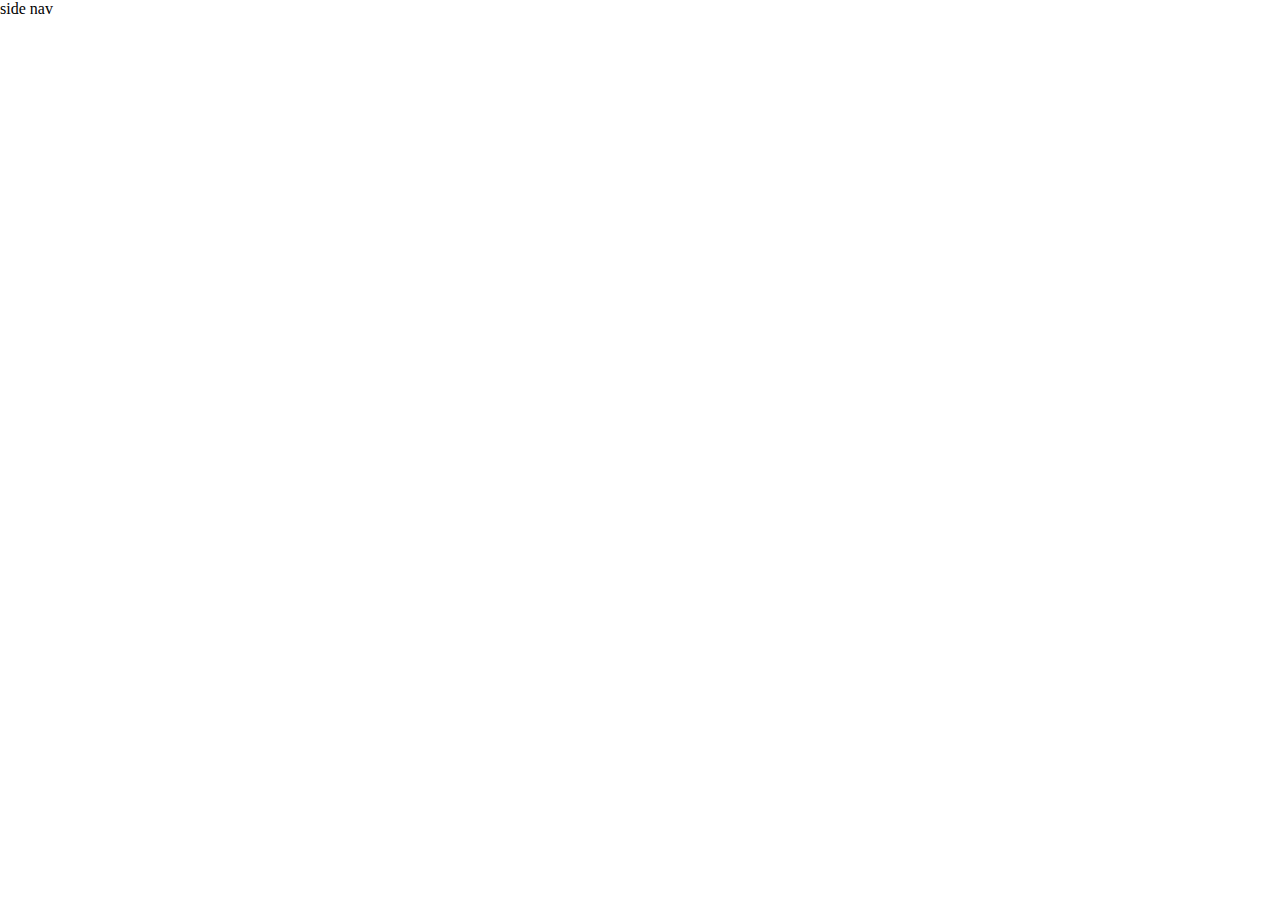
==== index.html @ eb8b9d9b "navbar and caurosel done" ====
<!DOCTYPE html>
<html lang="en">
  <head>
    <title>Home</title>
    <link rel="stylesheet" href="style.css" />
    <link rel="stylesheet" href="carouselstyle.css" />
    <link
      rel="stylesheet"
      href="fontawesome-free-6.5.1-web/fontawesome-free-6.5.1-web/css/all.css"
    />
    <link
      rel="stylesheet"
      href="fontawesome-free-6.5.1-web/fontawesome-free-6.5.1-web/css/all.min.css"
    />
  </head>
  <body>
    <!-- navbar -->
    <!-- <div class="navbar-main">
      <div class="search">
        <input type="text" placeholder="search..." />
        <button><i class="fa-solid fa-magnifying-glass"></i></button>
      </div>
      <div class="nav-options">
        <li>
          <a href="home.asp"><i class="fa-solid fa-house"></i></a>
        </li>
        <li class="profile">
          <i class="fa-solid fa-user"></i>
          <div class="dropdown-content">
            <i class="fa-solid fa-user"></i> Manage my account
          </div>
          <div class="dropdown-content">
            <i class="fa-solid fa-money-bill"></i> Order History
          </div>
          <div class="dropdown-content">
            <i class="fa-solid fa-heart"></i> Wishlist
          </div>
        </li>
        <li>
          <a href="cart.asp"><i class="fa-solid fa-cart-shopping"></i></a>
        </li>
      </div>
    </div> -->

    <div class="mother-div">
      <div class="side-nav">side nav</div>
      <!-- carousel -->
      <!-- <div class="caurosel">
      <div class="displays">
        <div class="caurosel-item">
          <img
            src="https://thumbs.dreamstime.com/z/environment-earth-day-hands-trees-growing-seedlings-bokeh-green-background-female-hand-holding-tree-nature-field-gra-130247647.jpg"
            alt="img1"
          />
        </div>
        <div class="caurosel-item">
          <img
            src="https://img.freepik.com/free-photo/painting-mountain-lake-with-mountain-background_188544-9126.jpg?w=826&t=st=1702384752~exp=1702385352~hmac=7b5628e39ebf9dd13e881944f8ce063892634a7181bc0b40985ec156ecdb72be"
            alt="img2"
          />
        </div>
        <div class="caurosel-item">
          <img
            src="https://img.freepik.com/free-photo/green-field-tree-blue-skygreat-as-backgroundweb-banner-generative-ai_1258-153069.jpg?w=740&t=st=1702384772~exp=1702385372~hmac=d8fd25fbbccbe160de15b54a2dcf2523d35c325af22cdd7c204ee87f02fdf784"
            alt="img2"
          />
        </div>
      </div>

      <div class="controls">
        <div class="caurosel-btn">
          <button class="previous" onclick="prevslide()">
            <i class="fa-solid fa-arrow-left"></i>
          </button>
          <button class="next" onclick="nextslide()">
            <i class="fa-solid fa-arrow-right"></i>
          </button>
        </div>
      </div>
    </div> -->
    </div>
  </body>
  <script src="script.js"></script>
  <script src="carouselscript.js"></script>
  <script
    src="https://kit.fontawesome.com/42eaf8b111.js"
    crossorigin="anonymous"
  ></script>
</html>
---- style.css ----
body {
  overflow-x: hidden;
}
.navbar-main {
  width: 100%;
  height: 50px;
  display: flex;
  background-color: orangered;
  position: relative;
}
.search {
  width: 75%;
}
.search button {
  width: 70px;
  height: 30px;
  font-size: 20px;
  background-color: white;
  color: orangered;
  z-index: 2;
  border-radius: 8px;
}
.search button:hover {
  cursor: pointer;
  background-color: #d3d3d6;
  color: black;
}
.search input {
  width: 75%;
  height: 60%;
  margin: 7px;
  font-size: 15px;
  border-radius: 75px;
  margin-left: 15px;
}

.nav-options {
  width: 25%;
  display: flex;
  flex-direction: row;
}
li {
  list-style: none;
  margin-left: 2cm;
  margin-top: 10px;
  font-size: 3vh;
  font-weight: bold;
}
li:first-child {
  margin-left: 0px;
}
li a {
  text-decoration: none;
  color: #fff;
}
.profile {
  position: relative;
  display: inline-block;
  color: #fff;
}

.dropdown-content {
  display: none;
  background-color: #f9f9f9;
  color: orangered;
  min-width: 160px;
  box-shadow: 0px 8px 16px 0px rgba(0, 0, 0, 0.2);
  padding: 12px 16px;
  z-index: 1;
}

.profile:hover .dropdown-content {
  display: block;
}
.dropdown-content:hover {
  background-color: lightgrey;
  cursor: pointer;
}
---- carouselstyle.css ----
* {
  margin: 0;
  padding: 0;
}
.caurosel {
  margin-top: 30px;
  margin-left: 500px;
}
img {
  width: 120vh;
  height: 450px;
}
.displays {
  border-radius: 15px;
  display: flex;
  overflow: hidden;
  width: 20.3cm;
  /* background-color: aqua; */
}

.controls {
  position: absolute;
  top: 40%;
  width: 100%;
  display: flex;
  justify-content: space-between;
  z-index: 1;
}

.caurosel-btn button {
  color: white;
  background: transparent;
  border: none;
  cursor: pointer;
  font-size: 24px;
  padding: 1px;
}
.next {
  margin-left: 18cm;
}
.previous {
  margin-left: 20px;
}
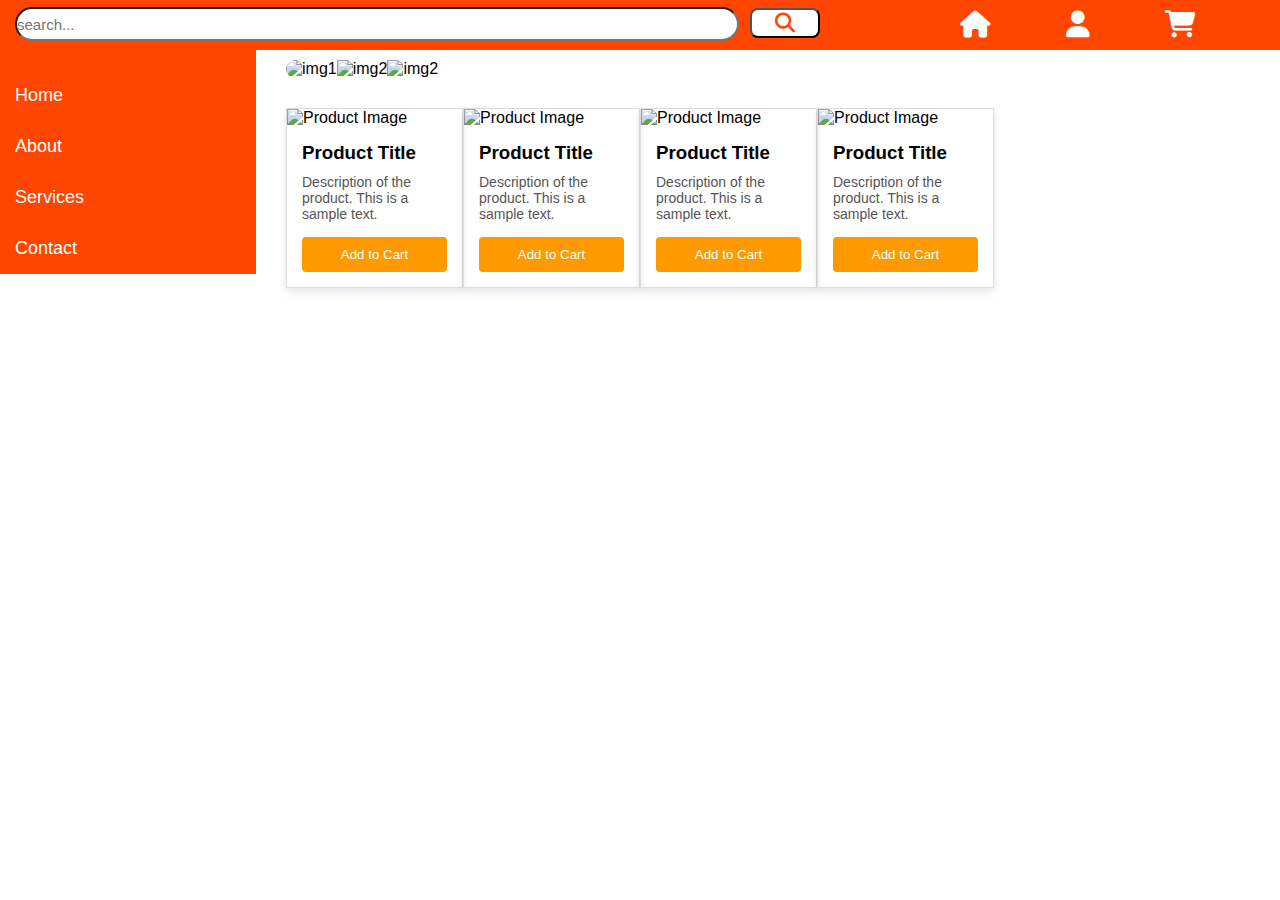
==== commit 7a59e896: "sadsa" ====
--- a/index.html
+++ b/index.html
@@ -12,10 +12,42 @@
       rel="stylesheet"
       href="fontawesome-free-6.5.1-web/fontawesome-free-6.5.1-web/css/all.min.css"
     />
+    <style>
+      * {
+      }
+      body {
+        margin: 0;
+        font-family: "Arial", sans-serif;
+      }
+
+      .sidebar {
+        height: 100%;
+        width: 20%;
+        background-color: #ff4500;
+        padding-top: 20px;
+      }
+      .sidebar a {
+        padding: 15px;
+        text-decoration: none;
+        font-size: 18px;
+        color: white;
+        display: block;
+        transition: 0.3s;
+      }
+
+      .sidebar a:hover {
+        background-color: #ff6347;
+      }
+
+      .content {
+        margin-left: 250px;
+        padding: 16px;
+      }
+    </style>
   </head>
   <body>
     <!-- navbar -->
-    <!-- <div class="navbar-main">
+    <div class="navbar-main">
       <div class="search">
         <input type="text" placeholder="search..." />
         <button><i class="fa-solid fa-magnifying-glass"></i></button>
@@ -40,44 +72,99 @@
           <a href="cart.asp"><i class="fa-solid fa-cart-shopping"></i></a>
         </li>
       </div>
-    </div> -->
+    </div>
 
     <div class="mother-div">
-      <div class="side-nav">side nav</div>
+      <div class="sidebar">
+        <a href="#home">Home</a>
+        <a href="#about">About</a>
+        <a href="#services">Services</a>
+        <a href="#contact">Contact</a>
+      </div>
       <!-- carousel -->
-      <!-- <div class="caurosel">
-      <div class="displays">
-        <div class="caurosel-item">
-          <img
-            src="https://thumbs.dreamstime.com/z/environment-earth-day-hands-trees-growing-seedlings-bokeh-green-background-female-hand-holding-tree-nature-field-gra-130247647.jpg"
-            alt="img1"
-          />
+      <div class="cc">
+        <div class="caurosel">
+          <div class="displays">
+            <div class="caurosel-item">
+              <img
+                src="https://thumbs.dreamstime.com/z/environment-earth-day-hands-trees-growing-seedlings-bokeh-green-background-female-hand-holding-tree-nature-field-gra-130247647.jpg"
+                alt="img1"
+              />
+            </div>
+            <div class="caurosel-item">
+              <img
+                src="https://img.freepik.com/free-photo/painting-mountain-lake-with-mountain-background_188544-9126.jpg?w=826&t=st=1702384752~exp=1702385352~hmac=7b5628e39ebf9dd13e881944f8ce063892634a7181bc0b40985ec156ecdb72be"
+                alt="img2"
+              />
+            </div>
+            <div class="caurosel-item">
+              <img
+                src="https://img.freepik.com/free-photo/green-field-tree-blue-skygreat-as-backgroundweb-banner-generative-ai_1258-153069.jpg?w=740&t=st=1702384772~exp=1702385372~hmac=d8fd25fbbccbe160de15b54a2dcf2523d35c325af22cdd7c204ee87f02fdf784"
+                alt="img2"
+              />
+            </div>
+          </div>
+
+          <div class="controls">
+            <div class="caurosel-btn">
+              <button class="previous" onclick="prevslide()">
+                <i class="fa-solid fa-arrow-left"></i>
+              </button>
+              <button class="next" onclick="nextslide()">
+                <i class="fa-solid fa-arrow-right"></i>
+              </button>
+            </div>
+          </div>
         </div>
-        <div class="caurosel-item">
-          <img
-            src="https://img.freepik.com/free-photo/painting-mountain-lake-with-mountain-background_188544-9126.jpg?w=826&t=st=1702384752~exp=1702385352~hmac=7b5628e39ebf9dd13e881944f8ce063892634a7181bc0b40985ec156ecdb72be"
-            alt="img2"
-          />
-        </div>
-        <div class="caurosel-item">
-          <img
-            src="https://img.freepik.com/free-photo/green-field-tree-blue-skygreat-as-backgroundweb-banner-generative-ai_1258-153069.jpg?w=740&t=st=1702384772~exp=1702385372~hmac=d8fd25fbbccbe160de15b54a2dcf2523d35c325af22cdd7c204ee87f02fdf784"
-            alt="img2"
-          />
+
+        <!-- cards -->
+        <div class="cards">
+          <div class="card">
+            <img
+              src="https://webneel.com/daily/sites/default/files/images/daily/08-2018/3-nature-photography-washington-park-aaronreed.preview.jpg"
+              alt="Product Image"
+            />
+            <div class="card-content">
+              <h3>Product Title</h3>
+              <p>Description of the product. This is a sample text.</p>
+              <button>Add to Cart</button>
+            </div>
+          </div>
+          <div class="card">
+            <img
+              src="https://webneel.com/daily/sites/default/files/images/daily/08-2018/3-nature-photography-washington-park-aaronreed.preview.jpg"
+              alt="Product Image"
+            />
+            <div class="card-content">
+              <h3>Product Title</h3>
+              <p>Description of the product. This is a sample text.</p>
+              <button>Add to Cart</button>
+            </div>
+          </div>
+          <div class="card">
+            <img
+              src="https://webneel.com/daily/sites/default/files/images/daily/08-2018/3-nature-photography-washington-park-aaronreed.preview.jpg"
+              alt="Product Image"
+            />
+            <div class="card-content">
+              <h3>Product Title</h3>
+              <p>Description of the product. This is a sample text.</p>
+              <button>Add to Cart</button>
+            </div>
+          </div>
+          <div class="card">
+            <img
+              src="https://webneel.com/daily/sites/default/files/images/daily/08-2018/3-nature-photography-washington-park-aaronreed.preview.jpg"
+              alt="Product Image"
+            />
+            <div class="card-content">
+              <h3>Product Title</h3>
+              <p>Description of the product. This is a sample text.</p>
+              <button>Add to Cart</button>
+            </div>
+          </div>
         </div>
       </div>
-
-      <div class="controls">
-        <div class="caurosel-btn">
-          <button class="previous" onclick="prevslide()">
-            <i class="fa-solid fa-arrow-left"></i>
-          </button>
-          <button class="next" onclick="nextslide()">
-            <i class="fa-solid fa-arrow-right"></i>
-          </button>
-        </div>
-      </div>
-    </div> -->
     </div>
   </body>
   <script src="script.js"></script>
--- a/style.css
+++ b/style.css
@@ -76,3 +76,56 @@
   background-color: lightgrey;
   cursor: pointer;
 }
+.card {
+  width: 300px;
+  border: 1px solid #ddd;
+  box-shadow: 0 4px 8px rgba(0, 0, 0, 0.1);
+  overflow: hidden;
+}
+
+.card img {
+  width: 100%;
+  height: auto;
+}
+
+.card-content {
+  padding: 15px;
+}
+
+.card h3 {
+  margin-bottom: 10px;
+}
+
+.card p {
+  margin-bottom: 15px;
+  font-size: 14px;
+  color: #555;
+}
+
+.card button {
+  display: block;
+  width: 100%;
+  padding: 10px;
+  background-color: #ff9900; /* Amazon's orange color */
+  color: white;
+  border: none;
+  border-radius: 4px;
+  cursor: pointer;
+  transition: background-color 0.3s;
+}
+
+.card button:hover {
+  background-color: #e68a00; /* Darker shade on hover */
+}
+.mother-div {
+  display: flex;
+  width: 100%;
+}
+.cc {
+  width: 60%;
+}
+.cards {
+  display: flex;
+  padding: 30px;
+  justify-content: space-between;
+}
--- a/carouselstyle.css
+++ b/carouselstyle.css
@@ -3,8 +3,8 @@
   padding: 0;
 }
 .caurosel {
-  margin-top: 30px;
-  margin-left: 500px;
+  margin-top: 10px;
+  margin-left: 30px;
 }
 img {
   width: 120vh;
